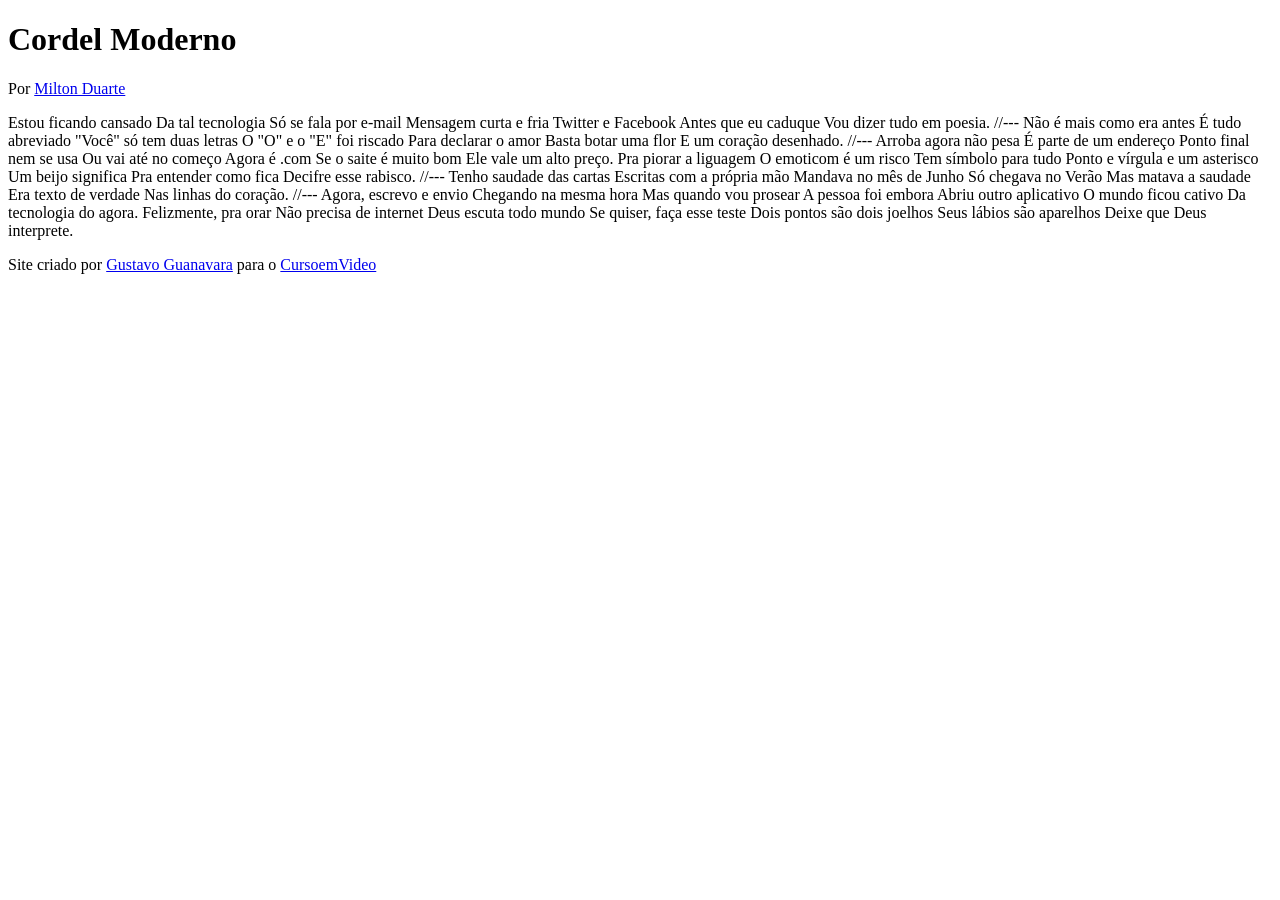
==== desafios/def012/index.html @ 6db4164a "atualizei o def012" ====
<!DOCTYPE html>
<html lang="pt-br">
<head>
    <meta charset="UTF-8">
    <meta name="viewport" content="width=device-width, initial-scale=1.0">
    <title>Cordel Moderno</title>
</head>
<body>
    <header>
        <h1>Cordel Moderno</h1>
        <p>
            Por <a href="https://www.recantodasletras.com.br/poesias/3186743" target="_blank">Milton Duarte</a>
        </p>
    </header>

    Estou ficando cansado
    Da tal tecnologia
    Só se fala por e-mail
    Mensagem curta e fria
    Twitter e Facebook
    Antes que eu caduque
    Vou dizer tudo em poesia.

    //---

    Não é mais como era antes
    É tudo abreviado
    "Você" só tem duas letras
    O "O" e o "E" foi riscado
    Para declarar o amor
    Basta botar uma flor
    E um coração desenhado.

    //---

    Arroba agora não pesa
    É parte de um endereço
    Ponto final nem se usa
    Ou vai até no começo
    Agora é .com
    Se o saite é muito bom
    Ele vale um alto preço.

    Pra piorar a liguagem
    O emoticom é um risco
    Tem símbolo para tudo
    Ponto e vírgula e um asterisco
    Um beijo significa
    Pra entender como fica
    Decifre esse rabisco.

    //---

    Tenho saudade das cartas
    Escritas com a própria mão
    Mandava no mês de Junho
    Só chegava no Verão
    Mas matava a saudade
    Era texto de verdade
    Nas linhas do coração.

    //---

    Agora, escrevo e envio
    Chegando na mesma hora
    Mas quando vou prosear
    A pessoa foi embora
    Abriu outro aplicativo
    O mundo ficou cativo
    Da tecnologia do agora.

    Felizmente, pra orar
    Não precisa de internet
    Deus escuta todo mundo
    Se quiser, faça esse teste
    Dois pontos são dois joelhos
    Seus lábios são aparelhos
    Deixe que Deus interprete.

    <footer>
        <p>Site criado por <a href="https://gustavoguanabara.github.io" target="_blank">Gustavo Guanavara</a> para o <a href="https://www.cursoemvideo.com" target="_blank">CursoemVideo</a></p>
    </footer>
</body>
</html>
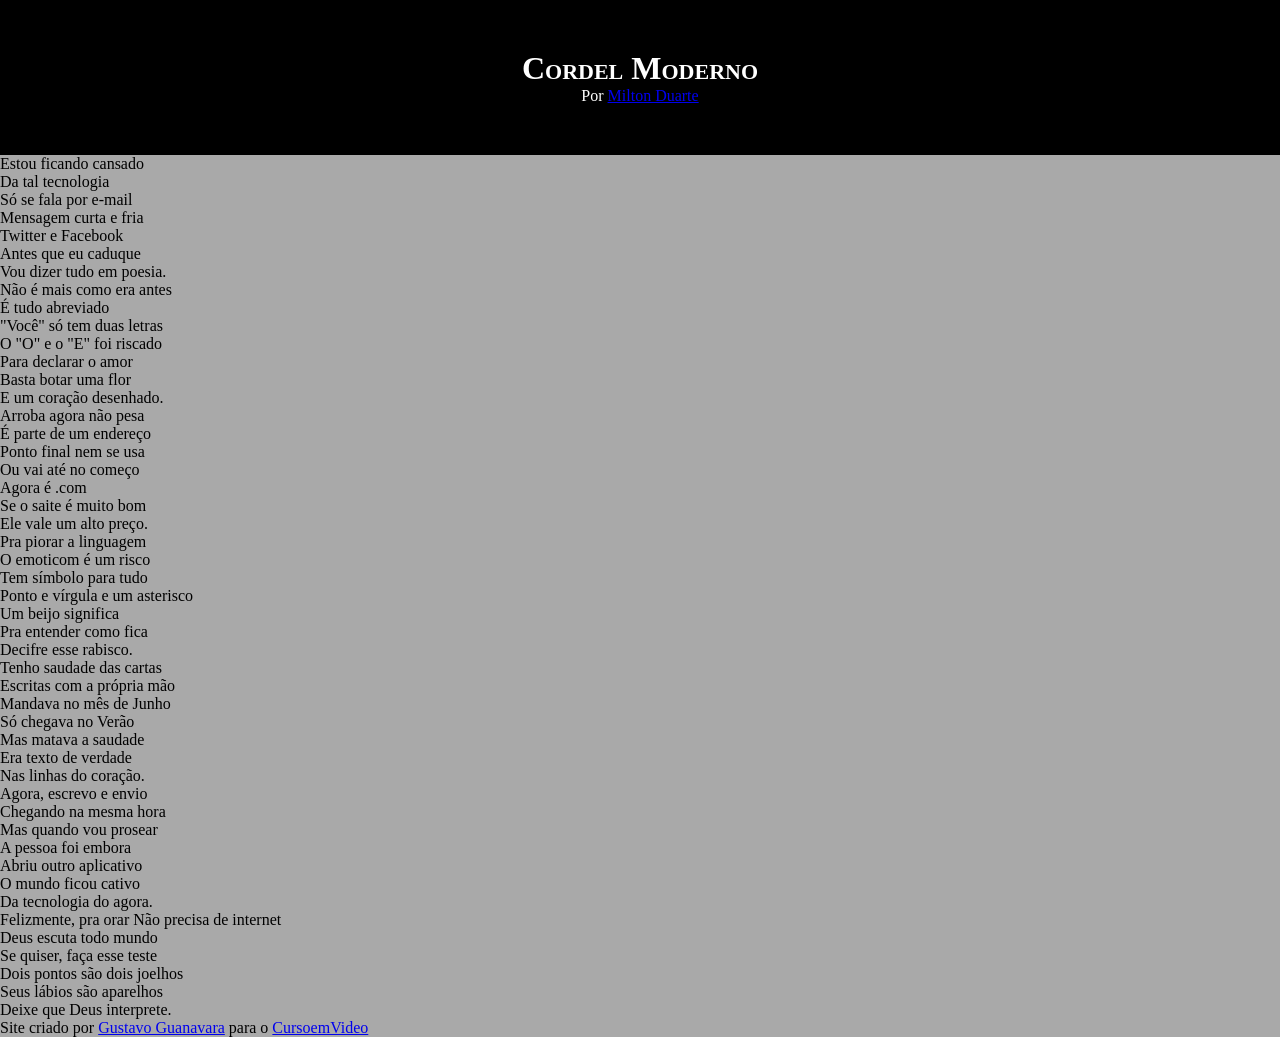
==== commit 9157abb9: "atualizei o def012" ====
--- a/desafios/def012/index.html
+++ b/desafios/def012/index.html
@@ -4,6 +4,7 @@
     <meta charset="UTF-8">
     <meta name="viewport" content="width=device-width, initial-scale=1.0">
     <title>Cordel Moderno</title>
+    <link rel="stylesheet" href="estilo/style.css">
 </head>
 <body>
     <header>
@@ -13,69 +14,84 @@
         </p>
     </header>
 
-    Estou ficando cansado
-    Da tal tecnologia
-    Só se fala por e-mail
-    Mensagem curta e fria
-    Twitter e Facebook
-    Antes que eu caduque
-    Vou dizer tudo em poesia.
+    <section class="normal">
+        <p>
+            Estou ficando cansado<br>
+            Da tal tecnologia<br>
+            Só se fala por e-mail<br>
+            Mensagem curta e fria<br>
+            Twitter e Facebook<br>
+            Antes que eu caduque<br>
+            Vou dizer tudo em poesia.
+        </p>
+    </section>
 
-    //---
+    <section class="imagem">
+        <p>
+            Não é mais como era antes<br>
+            É tudo abreviado<br>
+            "Você" só tem duas letras<br>
+            O "O" e o "E" foi riscado<br>
+            Para declarar o amor<br>
+            Basta botar uma flor<br>
+            E um coração desenhado.
+        </p>
+    </section>
 
-    Não é mais como era antes
-    É tudo abreviado
-    "Você" só tem duas letras
-    O "O" e o "E" foi riscado
-    Para declarar o amor
-    Basta botar uma flor
-    E um coração desenhado.
+    <section class="normal">
+        <p>
+            Arroba agora não pesa<br>
+            É parte de um endereço<br>
+            Ponto final nem se usa<br>
+            Ou vai até no começo<br>
+            Agora é .com<br>
+            Se o saite é muito bom<br>
+            Ele vale um alto preço.<br>
+        </p>
 
-    //---
+        <p>
+            Pra piorar a linguagem<br>
+            O emoticom é um risco<br>
+            Tem símbolo para tudo<br>
+            Ponto e vírgula e um asterisco<br>
+            Um beijo significa<br>
+            Pra entender como fica<br>
+            Decifre esse rabisco.
+        </p>
+    </section>
 
-    Arroba agora não pesa
-    É parte de um endereço
-    Ponto final nem se usa
-    Ou vai até no começo
-    Agora é .com
-    Se o saite é muito bom
-    Ele vale um alto preço.
+    <section class="imagem">
+        <p>
+            Tenho saudade das cartas<br>
+            Escritas com a própria mão<br>
+            Mandava no mês de Junho<br>
+            Só chegava no Verão<br>
+            Mas matava a saudade<br>
+            Era texto de verdade<br>
+            Nas linhas do coração.
+        </p>
+    </section>
 
-    Pra piorar a liguagem
-    O emoticom é um risco
-    Tem símbolo para tudo
-    Ponto e vírgula e um asterisco
-    Um beijo significa
-    Pra entender como fica
-    Decifre esse rabisco.
-
-    //---
-
-    Tenho saudade das cartas
-    Escritas com a própria mão
-    Mandava no mês de Junho
-    Só chegava no Verão
-    Mas matava a saudade
-    Era texto de verdade
-    Nas linhas do coração.
-
-    //---
-
-    Agora, escrevo e envio
-    Chegando na mesma hora
-    Mas quando vou prosear
-    A pessoa foi embora
-    Abriu outro aplicativo
-    O mundo ficou cativo
-    Da tecnologia do agora.
-
-    Felizmente, pra orar
-    Não precisa de internet
-    Deus escuta todo mundo
-    Se quiser, faça esse teste
-    Dois pontos são dois joelhos
-    Seus lábios são aparelhos
-    Deixe que Deus interprete.
+    <section class="normal">
+        <p>
+            Agora, escrevo e envio<br>
+            Chegando na mesma hora<br>
+            Mas quando vou prosear<br>
+            A pessoa foi embora<br>
+            Abriu outro aplicativo<br>
+            O mundo ficou cativo<br>
+            Da tecnologia do agora.<br>
+        </p>
+        <p>
+            Felizmente, pra orar
+            Não precisa de internet<br>
+            Deus escuta todo mundo<br>
+            Se quiser, faça esse teste<br>
+            Dois pontos são dois joelhos<br>
+            Seus lábios são aparelhos<br>
+            Deixe que Deus interprete.
+        </p>
+    </section>
 
     <footer>
         <p>Site criado por <a href="https://gustavoguanabara.github.io" target="_blank">Gustavo Guanavara</a> para o <a href="https://www.cursoemvideo.com" target="_blank">CursoemVideo</a></p>
--- a/desafios/def012/estilo/style.css
+++ b/desafios/def012/estilo/style.css
@@ -0,0 +1,27 @@
+@charset "UTF-8";
+
+* {
+    margin: 0px;
+    padding: 0px;
+}
+
+html, body {
+    min-height: 100vh;
+    background-color: darkgray;
+
+}
+
+header {
+    background-color: black;
+    color: white;
+    text-align: center;
+}
+
+header > h1 {
+    padding-top: 50px;
+    font-variant: small-caps;
+}
+
+header > p {
+    padding-bottom: 50px;
+}
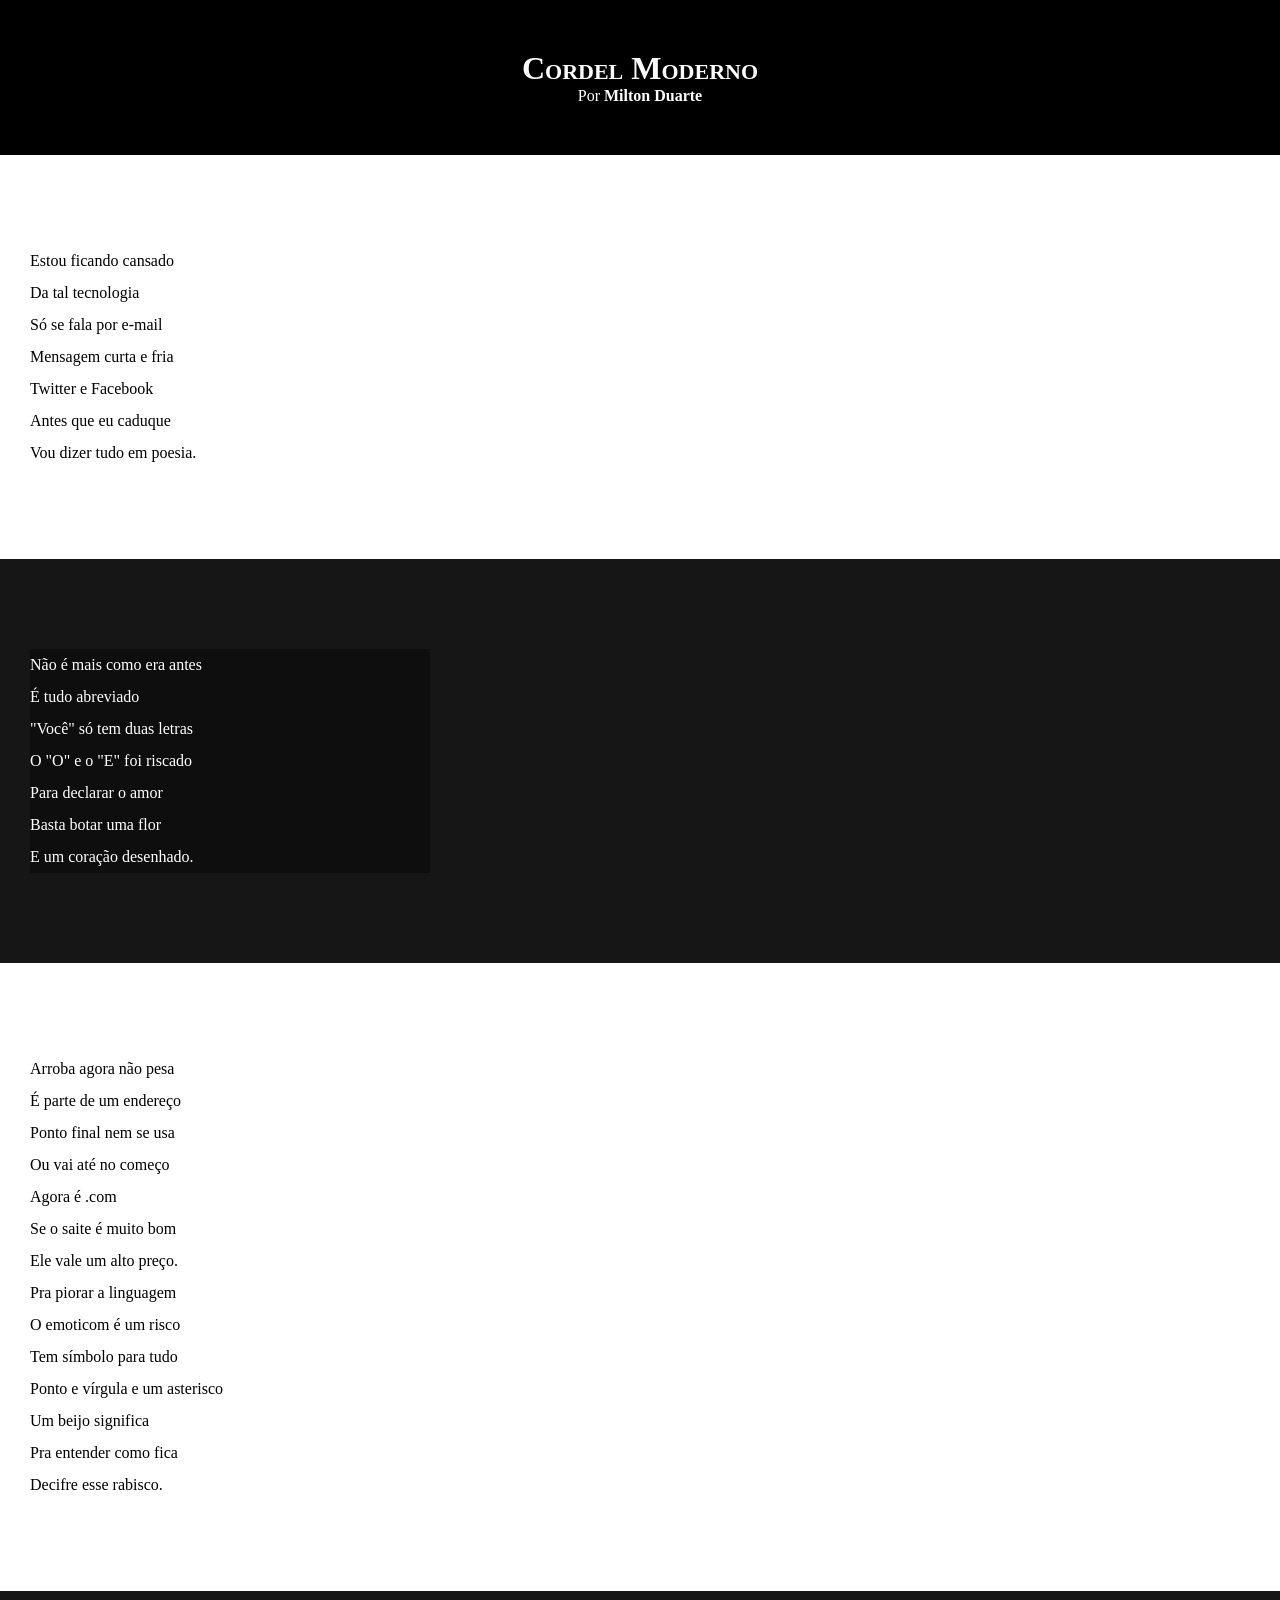
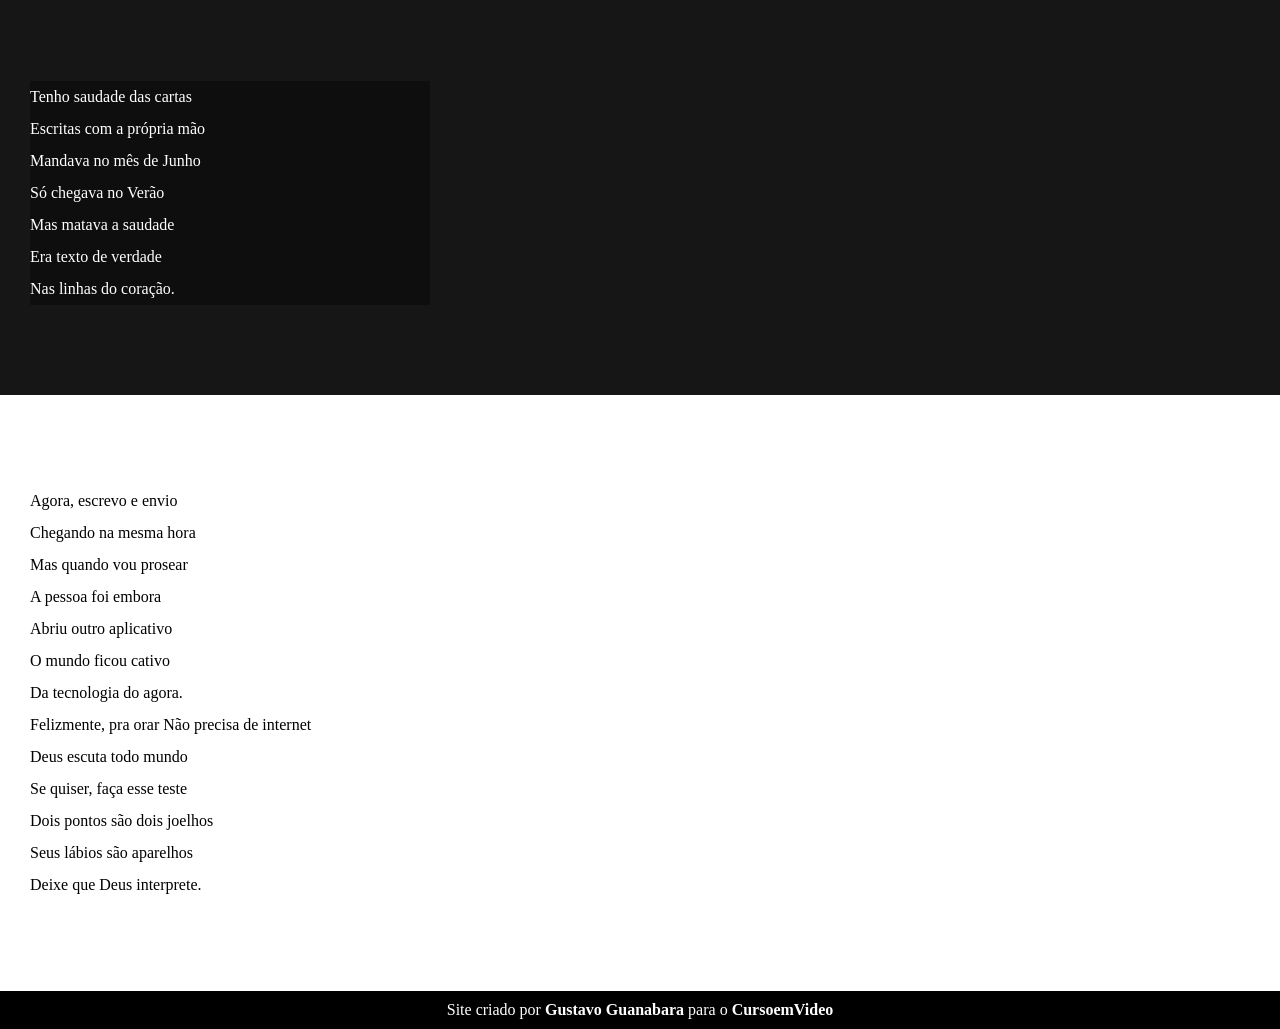
==== commit db8b4160: "atualizei estilos e blocos" ====
--- a/desafios/def012/index.html
+++ b/desafios/def012/index.html
@@ -94,7 +94,7 @@
     </section>
 
     <footer>
-        <p>Site criado por <a href="https://gustavoguanabara.github.io" target="_blank">Gustavo Guanavara</a> para o <a href="https://www.cursoemvideo.com" target="_blank">CursoemVideo</a></p>
+        <p>Site criado por <a href="https://gustavoguanabara.github.io" target="_blank">Gustavo Guanabara</a> para o <a href="https://www.cursoemvideo.com" target="_blank">CursoemVideo</a></p>
     </footer>
 </body>
 </html>
--- a/desafios/def012/estilo/style.css
+++ b/desafios/def012/estilo/style.css
@@ -24,4 +24,44 @@
 
 header > p {
     padding-bottom: 50px;
+}
+
+a {
+    color: white;
+    text-decoration: none;
+    font-weight: bolder;
+}
+
+a:hover {
+    text-decoration: underline;
+}
+
+section {
+    padding-top: 10vh;
+    padding-bottom: 10vh;
+    line-height: 2em;
+    padding-left: 30px;
+}
+
+section.normal {
+    background-color: white;
+    color: black
+}
+
+section.imagem {
+background-color: rgb(22, 22, 22);
+color: white;
+
+}
+
+section.imagem > p {
+    width: 400px;
+    background-color: rgba(0, 0, 0, 0.356);
+}
+
+footer {
+    background-color: black;
+    color: white;
+    text-align: center;
+    padding: 10px;
 }
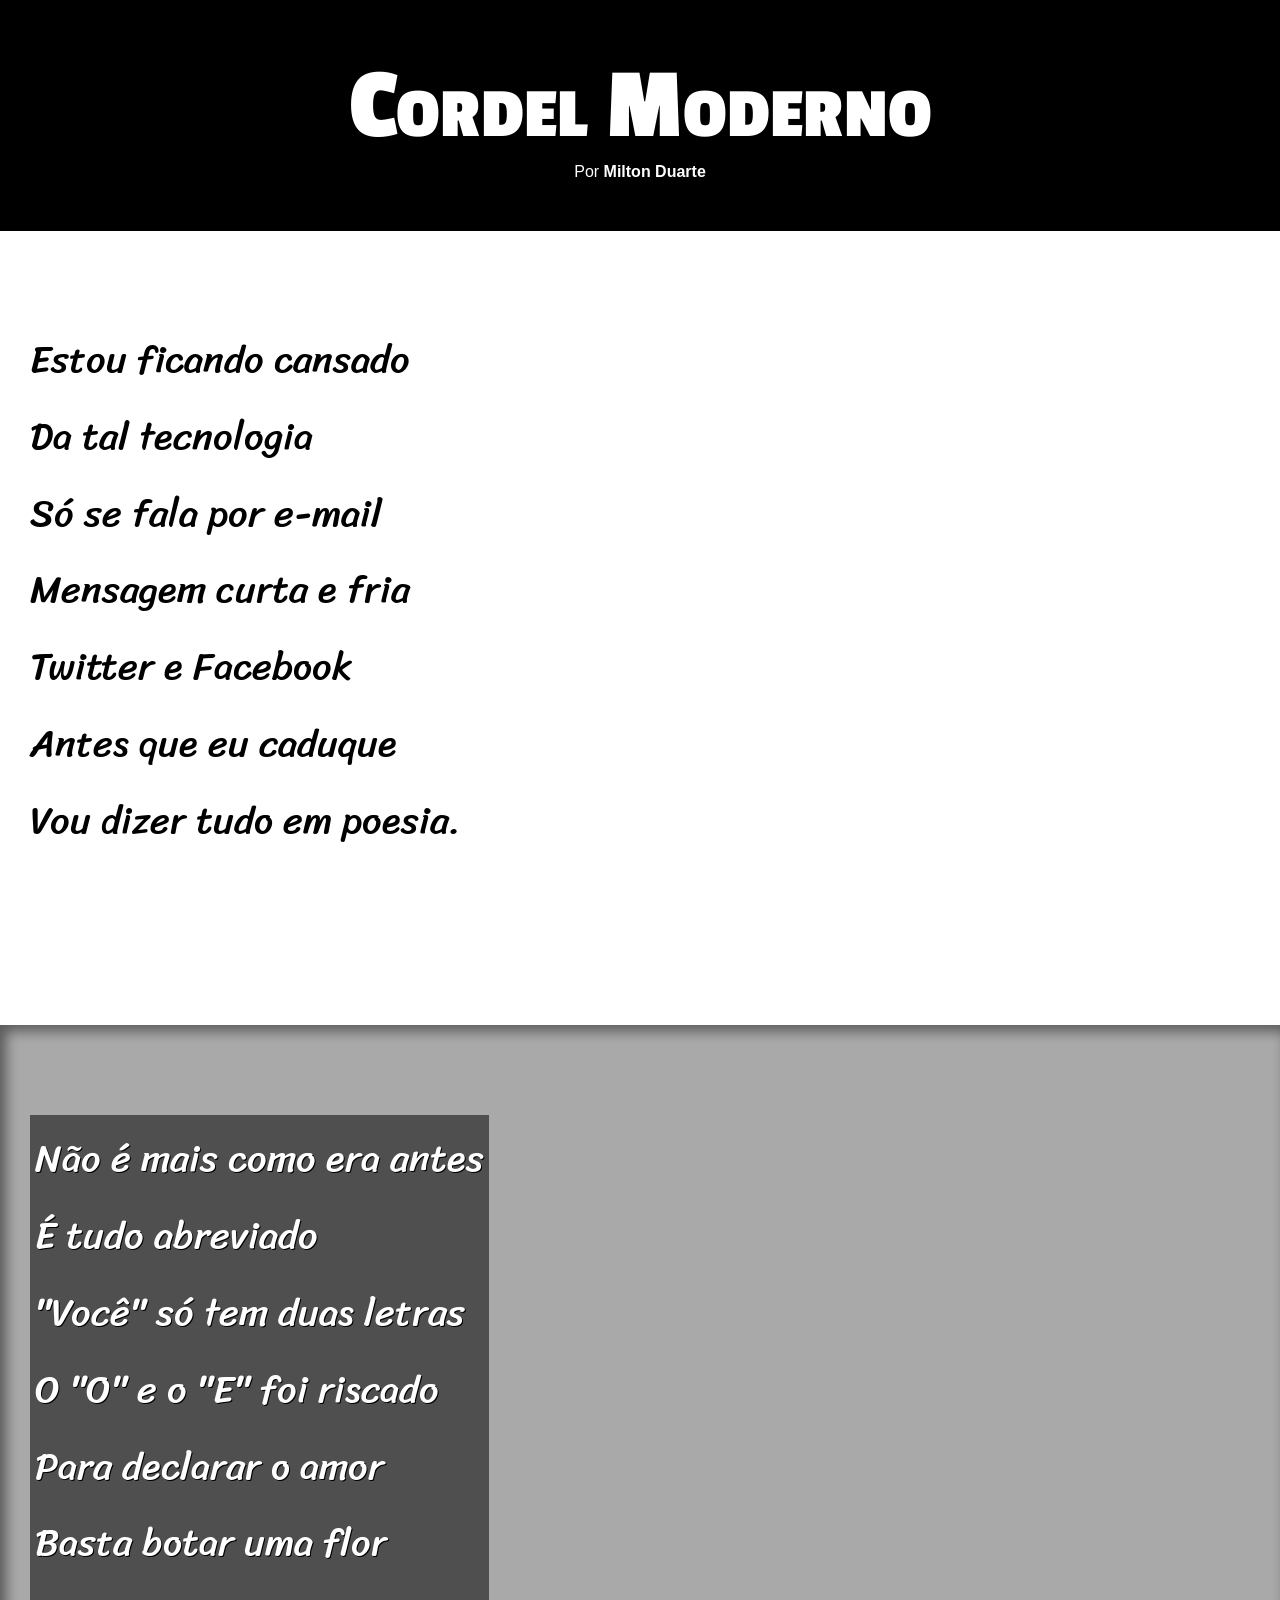
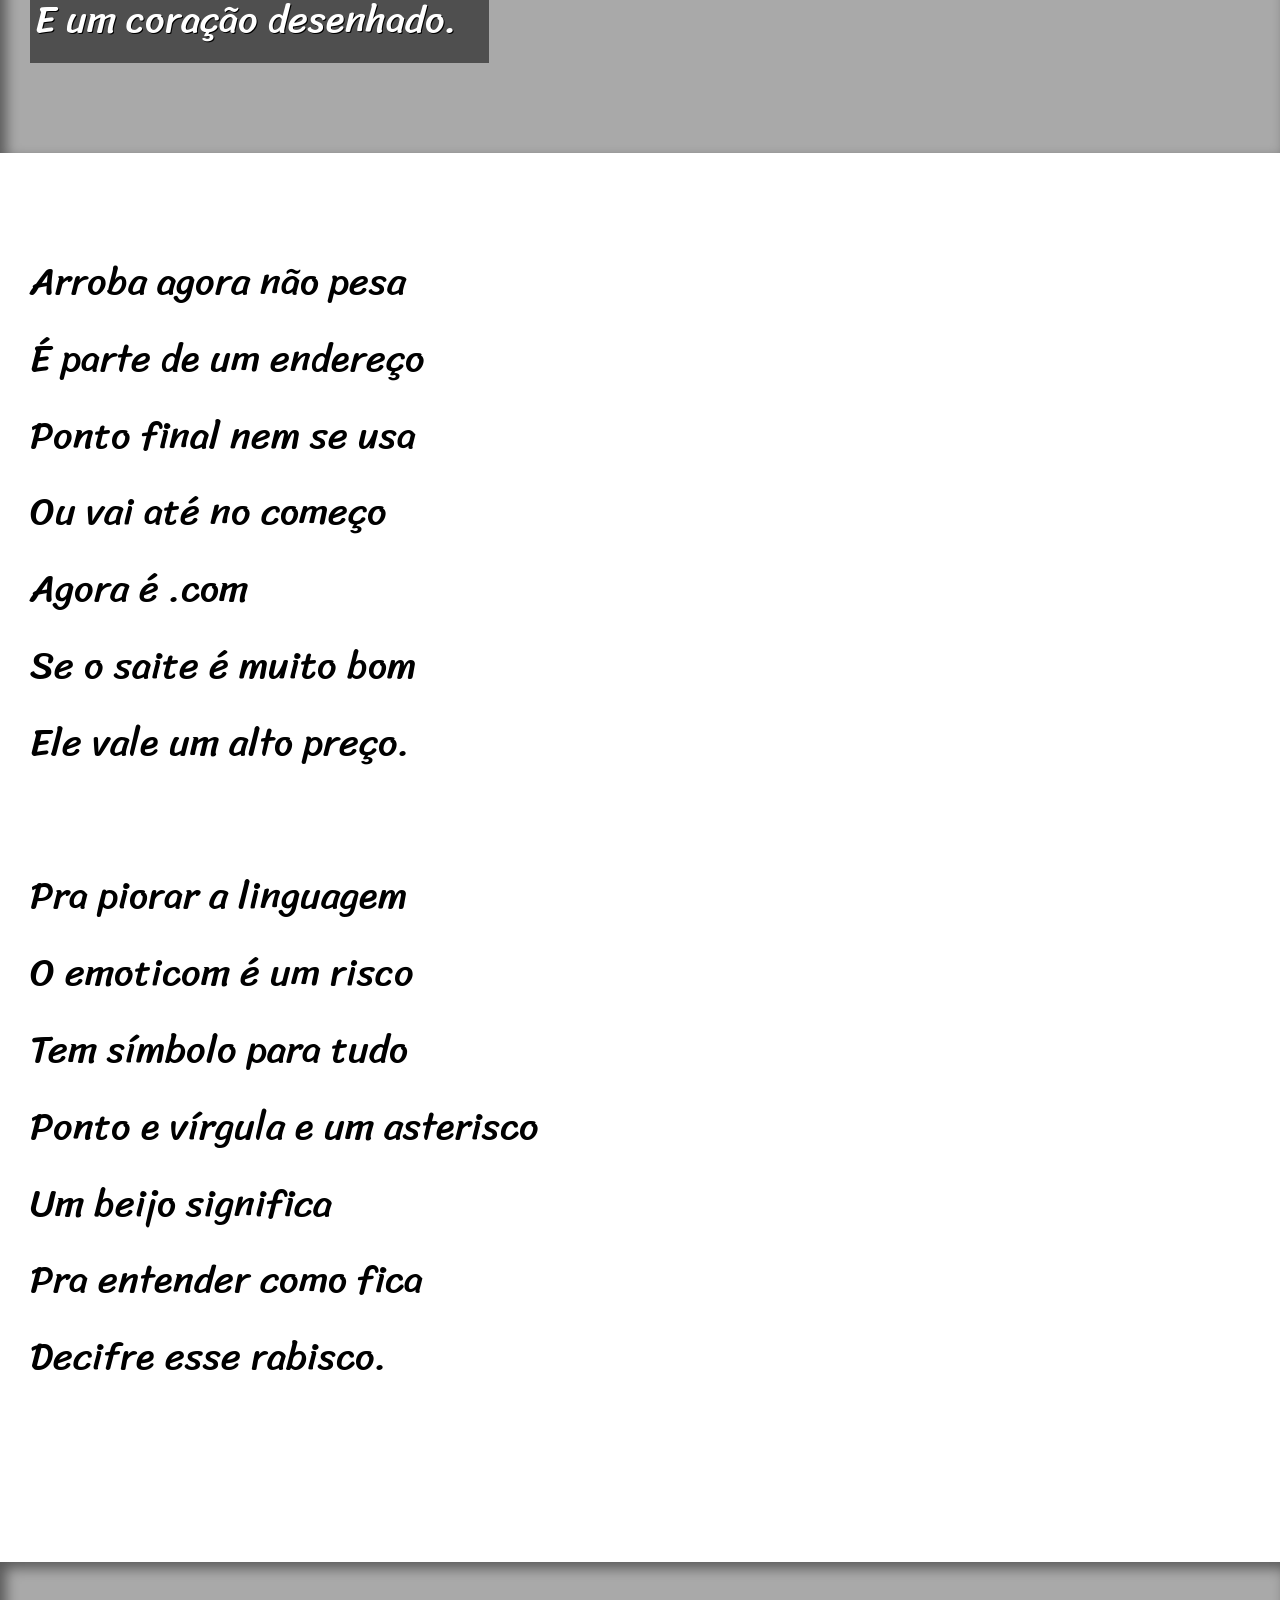
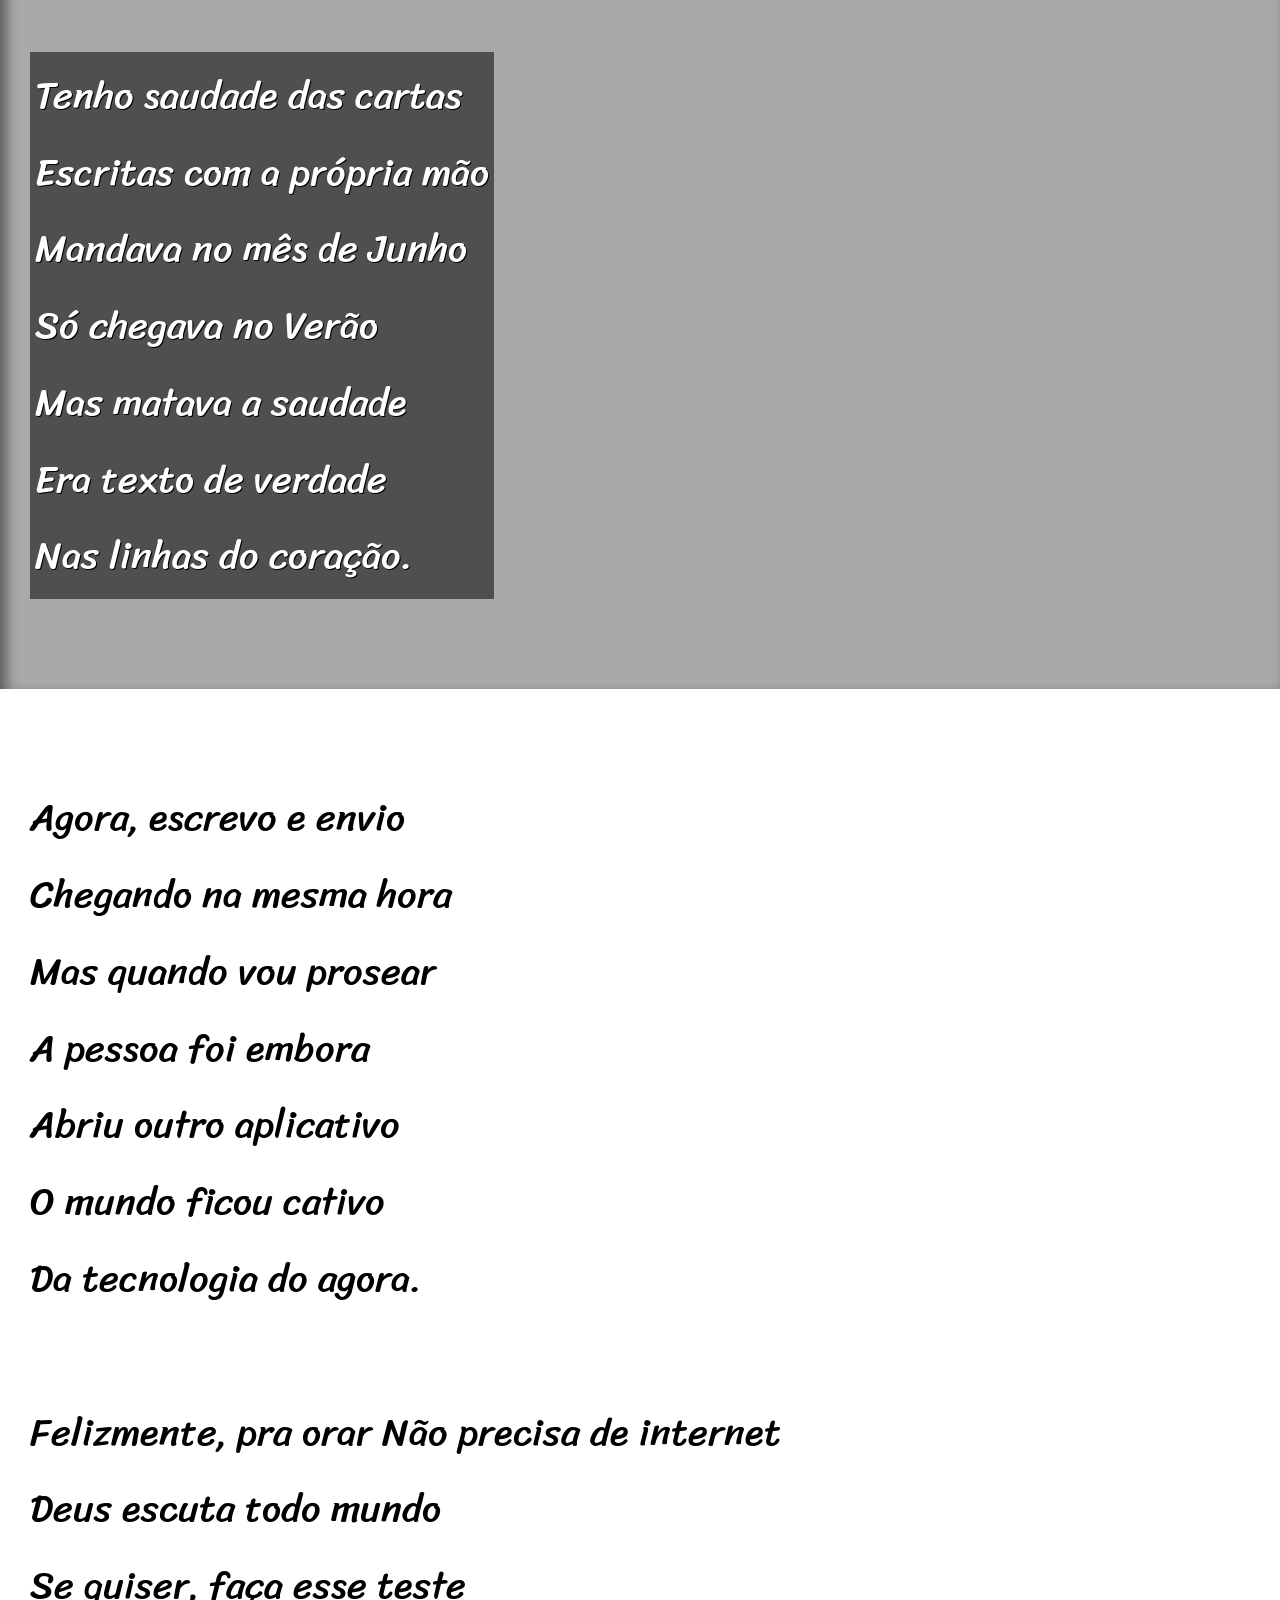
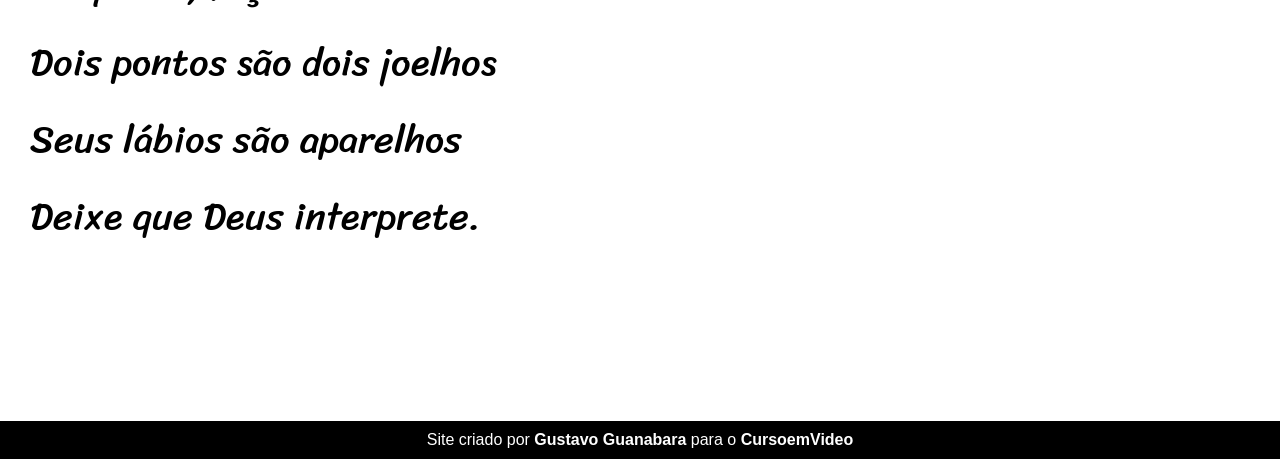
==== commit d1cb4365: "atualizei def012" ====
--- a/desafios/def012/index.html
+++ b/desafios/def012/index.html
@@ -26,7 +26,7 @@
         </p>
     </section>
 
-    <section class="imagem">
+    <section class="imagem" id="img01">
         <p>
             Não é mais como era antes<br>
             É tudo abreviado<br>
@@ -60,7 +60,7 @@
         </p>
     </section>
 
-    <section class="imagem">
+    <section class="imagem" id="img02">
         <p>
             Tenho saudade das cartas<br>
             Escritas com a própria mão<br>
--- a/desafios/def012/estilo/style.css
+++ b/desafios/def012/estilo/style.css
@@ -1,14 +1,25 @@
 @charset "UTF-8";
+
+@import url('https://fonts.googleapis.com/css2?family=Passion+One&display=swap');
+
+@import url('https://fonts.googleapis.com/css2?family=Sriracha&display=swap');
+
+:root {
+    --font1: Verdana, Geneva, Tahoma, sans-serif;
+    --font2: 'Passion One', cursive;
+    --font3: 'Sriracha', cursive;
+}
 
 * {
     margin: 0px;
     padding: 0px;
+    font-size: 1em;
 }
 
 html, body {
     min-height: 100vh;
     background-color: darkgray;
-
+    font-family: var(--font1);
 }
 
 header {
@@ -20,6 +31,8 @@
 header > h1 {
     padding-top: 50px;
     font-variant: small-caps;
+    font-family: var(--font2);
+    font-size: 8vw;
 }
 
 header > p {
@@ -41,6 +54,12 @@
     padding-bottom: 10vh;
     line-height: 2em;
     padding-left: 30px;
+    font-family: var(--font3);
+    font-size: 3vw;
+}
+
+section > p {
+    padding-bottom: 2em;
 }
 
 section.normal {
@@ -51,12 +70,26 @@
 section.imagem {
 background-color: rgb(22, 22, 22);
 color: white;
-
+box-shadow: inset 6px 6px 13px 0px rgba(0, 0, 0, 0.479);
+background-size: cover;
+background-attachment: fixed;
 }
 
 section.imagem > p {
-    width: 400px;
-    background-color: rgba(0, 0, 0, 0.356);
+    display: inline-block;
+    padding: 5px;
+    background-color: rgba(0, 0, 0, 0.534);
+    text-shadow: 1px 1px 0px black;
+}
+
+section#img01 {
+    background-image: url(../imagens/background001.jpg);
+    background-position: right center;
+    
+}
+
+section#img02 {
+    background-image: url(../imagens/background002.jpg);
 }
 
 footer {
